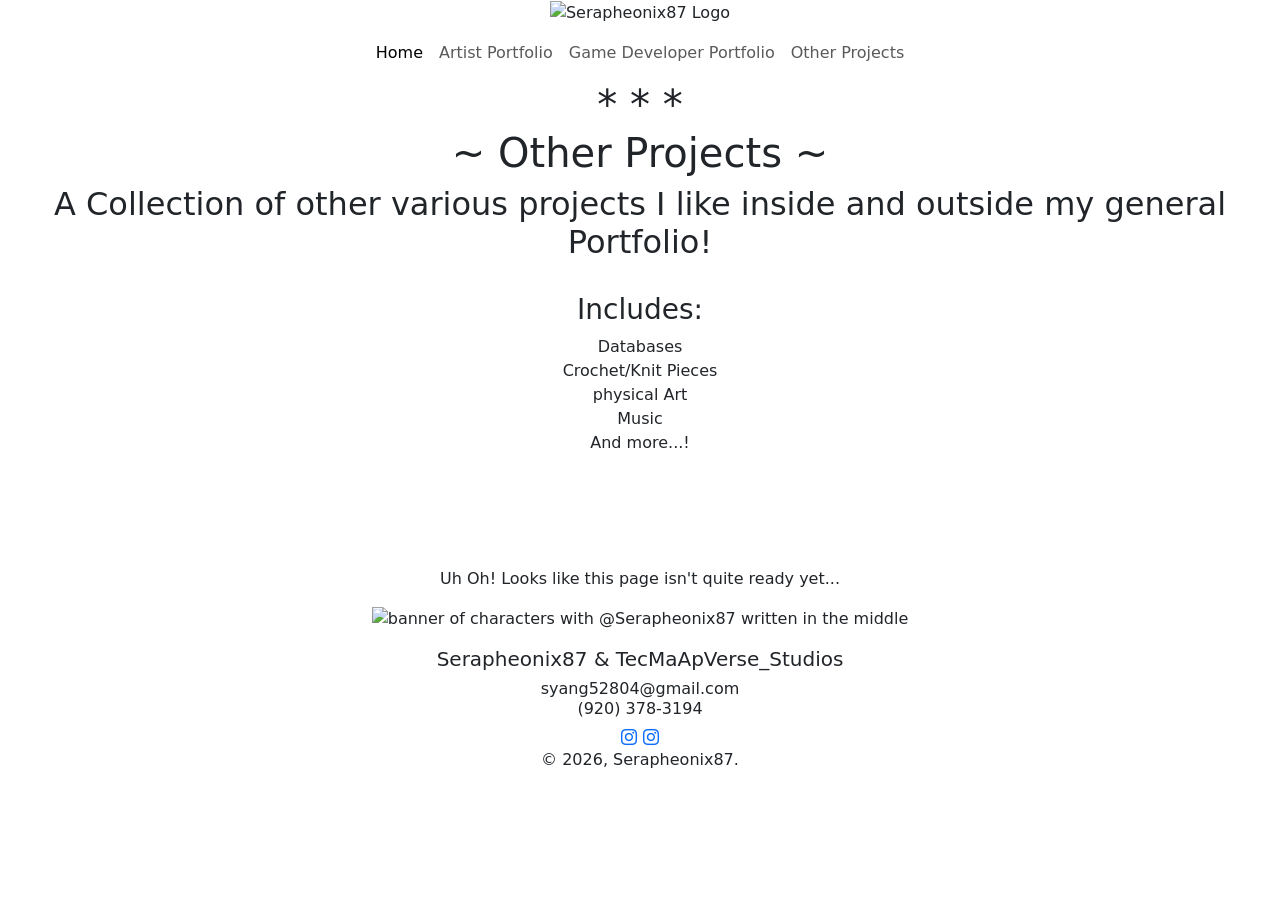
==== otherProjects.html @ 19ba0ae1 "added website files" ====
<!doctype html>
<html lang="en">
<head>
  <meta charset="utf-8">
  <meta name="viewport" content="width=device-width, initial-scale=1">
  <title>Serapheonix87</title>

  <!-- Bootstrap Link -->
  <link href="https://cdn.jsdelivr.net/npm/bootstrap@5.3.8/dist/css/bootstrap.min.css" rel="stylesheet">

    <!-- Bootstrap JS -->
  <script src="https://cdn.jsdelivr.net/npm/bootstrap@5.3.8/dist/js/bootstrap.bundle.min.js"></script>

  <!-- Google Font link -->
  <link rel="preconnect" href="https://fonts.googleapis.com">
  <link rel="preconnect" href="https://fonts.gstatic.com" crossorigin>
  <link href="https://fonts.googleapis.com/css2?family=Sour+Gummy:ital,wght@0,100..900;1,100..900&display=swap" rel="stylesheet">
  <link href="https://fonts.googleapis.com/css2?family=Caveat:wght@400..700&" rel="stylesheet">

  <!-- Icon link -->
  <link rel="stylesheet" href="https://cdn.jsdelivr.net/npm/bootstrap-icons@1.13.1/font/bootstrap-icons.min.css">

  <!-- CSS -->
  <link rel="stylesheet" href="css_subfolder/css_style.css">
</head>

<body>

  <!-- LOGO -->
  <div class="logo order-lg-2 ms-lg-auto text-center">
    <img src="img_subfolder/Logo_Eye.png" 
         alt="Serapheonix87 Logo" 
         style="height: 75px; width: auto;">
  </div>

  <!-- NAVBAR -->
 <nav class="navbar navbar-expand-lg bg-custom py-2">
  <div class="container-fluid">

    <!-- MENU -->
    <div class="collapse navbar-collapse justify-content-center"
         id="navbarSupportedContent">
      <ul class="navbar-nav mb-2 mb-lg-0 text-center">
        <li class="nav-item"><a class="nav-link active" href="index.html">Home</a></li>
        <li class="nav-item"><a class="nav-link" href="art.html">Artist Portfolio</a></li>
        <li class="nav-item"><a class="nav-link" href="game.html">Game Developer Portfolio</a></li>
        <li class="nav-item"><a class="nav-link" href="otherProjects.html">Other Projects</a></li>
      </ul>
    </div>

  </div>
</nav>

  <!-- MAIN-->
  <main>

      <!-- WELCOME-->
      <div class="welcome order-lg-2 ms-lg-auto text-center">
        <h1>* * *<br>~ Other Projects ~ <br></h1>
        <h2>A Collection of other various projects I like inside and outside my general Portfolio!</h2><br>
        <h3>Includes: </h3>
        <p>
          Databases<br>
          Crochet/Knit Pieces<br>
          physical Art<br>
          Music<br>
          And more...!<br>
        </p>
      
      </div>


       <!-- GIF TEST -->
      <div class="uh_oh order-lg-2 ms-lg-auto text-center">
        <br><br><br><br><p>Uh Oh! Looks like this page isn't quite ready yet...</p>
        <img src="img_subfolder/HMNT baby shut off.gif"
              alt="banner of characters with @Serapheonix87 written in the middle"
              style="height: 40%; width: 40%; padding-top: 0 px; padding-bottom: 0 px;">
      
      </div>

  </main>
 

  <!-- FOOTER -->
<footer class="footer mt-auto py-3">
  <div class="container text-center">

    <h5>Serapheonix87 & TecMaApVerse_Studios</h5>

    <h6>
      syang52804@gmail.com <br>
      (920) 378-3194
    </h6>

    <a href="https://www.instagram.com/serapheonix87/"><i class="bi bi-instagram"></i></a>
    <a href="https://www.instagram.com/tecmaapverse_studios/"><i class="bi bi-instagram"></i></a>

    <h6>&copy; 2026, Serapheonix87.</h6>


  </div>
</footer>

</body>
</html>
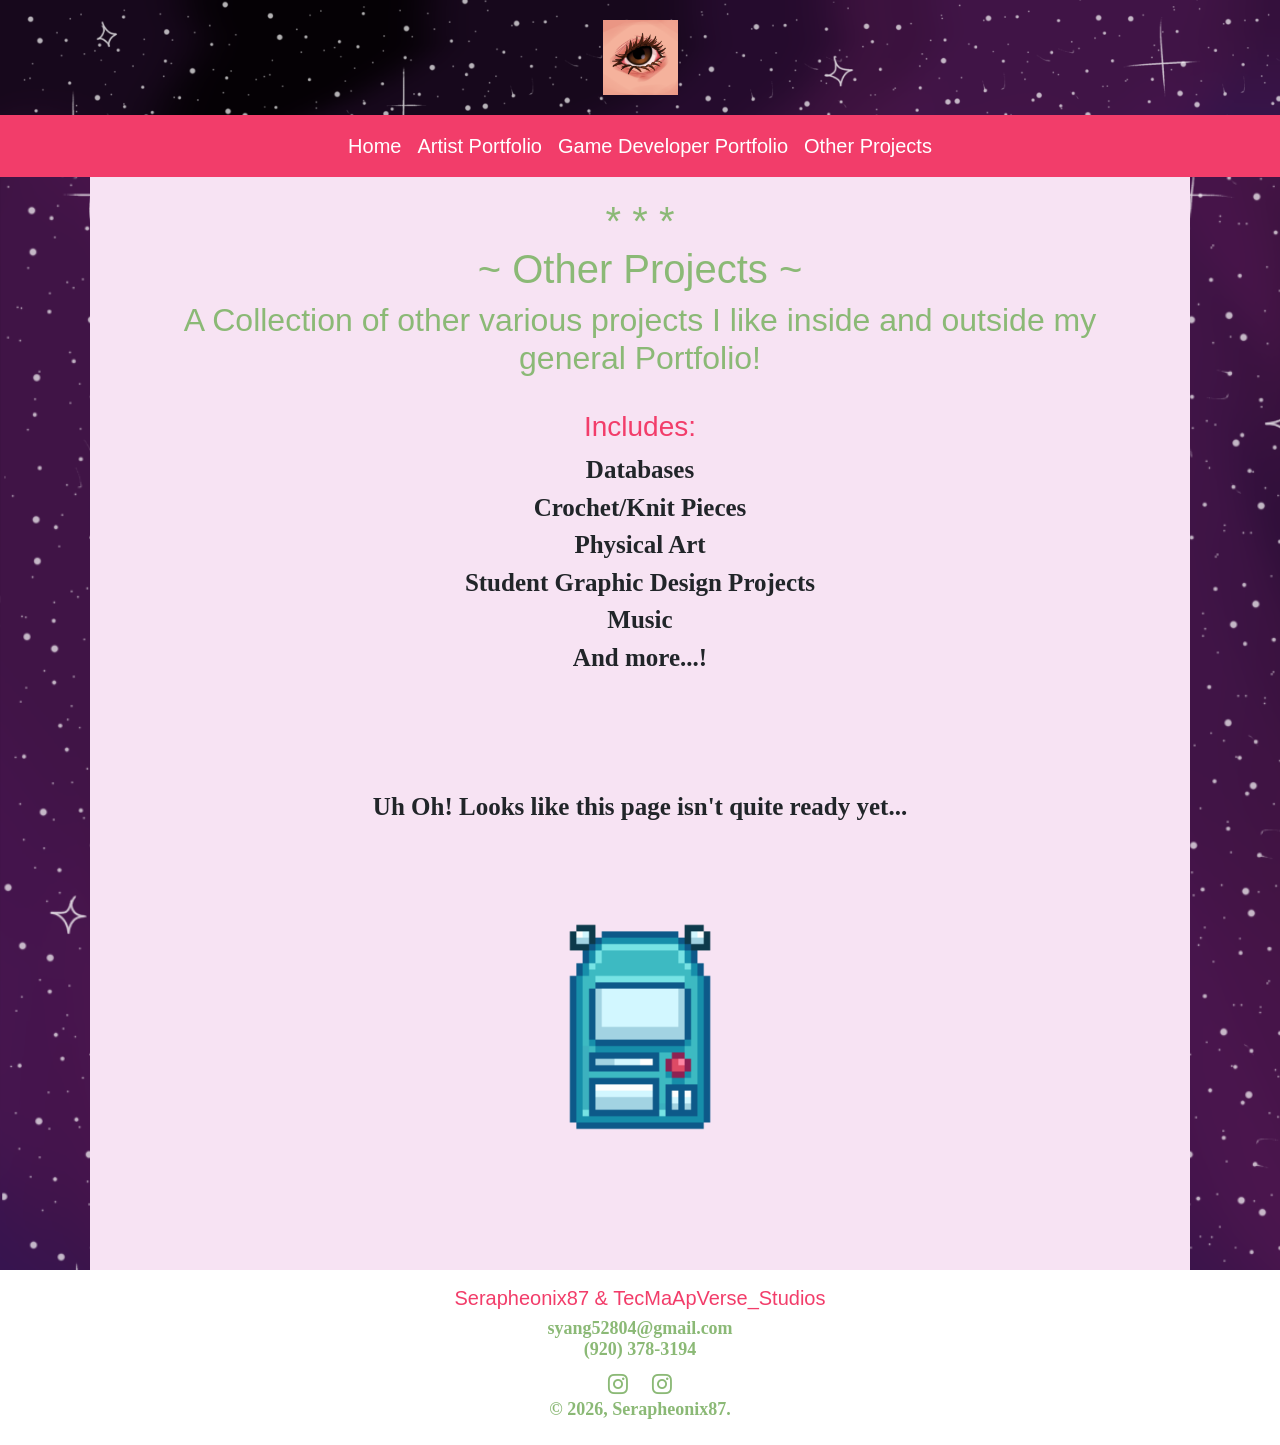
==== commit a0f36900: "added a line of words" ====
--- a/otherProjects.html
+++ b/otherProjects.html
@@ -62,7 +62,8 @@
         <p>
           Databases<br>
           Crochet/Knit Pieces<br>
-          physical Art<br>
+          Physical Art<br>
+          Student Graphic Design Projects<br>
           Music<br>
           And more...!<br>
         </p>
--- a/css_subfolder/css_style.css
+++ b/css_subfolder/css_style.css
@@ -0,0 +1,152 @@
+/* GENERAL FONT */
+body {
+  font-family: "Sour Gummy", sans-serif;
+  font-optical-sizing: auto;
+  font-weight: 400;
+  font-style: normal;
+  font-variation-settings:
+    "wdth" 100;
+}
+
+/* PARAGRAPHS */
+p {
+  font-family: "Caveat", cursive;
+  font-optical-sizing: auto;
+  font-weight: 600;
+  font-style: normal;
+  font-size: 25px;
+}
+
+/* LISTS */
+ul {
+  list-style-type: circle;
+  font-family: "Caveat", cursive;
+  font-optical-sizing: auto;
+  font-weight: 600;
+  font-style: normal;
+  font-size: 25px;
+
+}
+
+/* LOGO */
+.logo {
+  background-image: url("../img_subfolder/banner_space.png");
+  background-size: cover;
+  background-color: #f23d6a;
+  padding: 20px;
+
+}
+
+/* NAVBAR BACKGROUND */
+.bg-custom {
+  background-color: #f23d6a;
+}
+
+/* NAV LINKS */
+.navbar .nav-link {
+  font-family: "Sour Gummy", sans-serif;
+  font-optical-sizing: auto;
+  font-weight: 400;
+  font-style: normal;
+  font-variation-settings:
+    "wdth" 100;
+  font-size: 20px;
+  color: white !important;
+  text-align: center;
+}
+
+.navbar .nav-link:hover {
+  color: #f3da5d !important;
+}
+
+/* background */
+body {
+  background-image: url("../img_subfolder/banner_space_VERTICAL.png");
+  background-size: 550px;
+  background-color: #ef96cd; /* side color */
+  margin: 0;
+}
+
+main {
+  background-color: #f7e3f3;
+  max-width: 1100px;  
+  margin: 0 auto;   
+  padding: 20px 40px;  
+  min-height: 100vh;
+}
+
+/* CAROUSEL */
+#carouselExample {
+  max-width: 800px; 
+  margin: 0 auto;    /* centers carousel */
+}
+
+.carousel-img {
+  height: 500px;
+  object-fit: contain; /* shows full image without cropping */
+  background-color: #ef96cd;
+}
+
+/* FOOTER */
+.footer {
+  background-color: white;
+  font-family: "Caveat", cursive;
+  font-optical-sizing: auto;
+  font-weight: 600;
+  font-style: normal;
+  font-size: 15px;
+  text-align: center;
+}
+
+.footer i {
+  font-size: 20px;
+  margin: 0 10px;
+}
+
+.bi {
+  color: #8bb976;
+}
+
+/* HEADINGS */
+h1 {
+  color: #8bb976;
+  text-align: center;
+}
+
+h2 {
+  color: #8bb976;
+}
+
+h3 {
+  color: #f23d6a;
+  padding-left: 0;
+}
+
+h4 {
+  color: #8bb976;
+  font-family: "Sour Gummy", sans-serif;
+  font-optical-sizing: auto;
+  font-weight: 400;
+  font-style: normal;
+  font-variation-settings:
+    "wdth" 100;
+}
+
+h5 {
+  color:#f23d6a;
+  font-family: "Sour Gummy", sans-serif;
+  font-optical-sizing: auto;
+  font-weight: 400;
+  font-style: normal;
+  font-variation-settings:
+    "wdth" 100;
+}
+
+h6 {
+  color:#8bb976;
+ font-family: "Caveat", cursive;
+  font-optical-sizing: auto;
+  font-weight: 600;
+  font-style: normal;
+  font-size: larger;
+}
